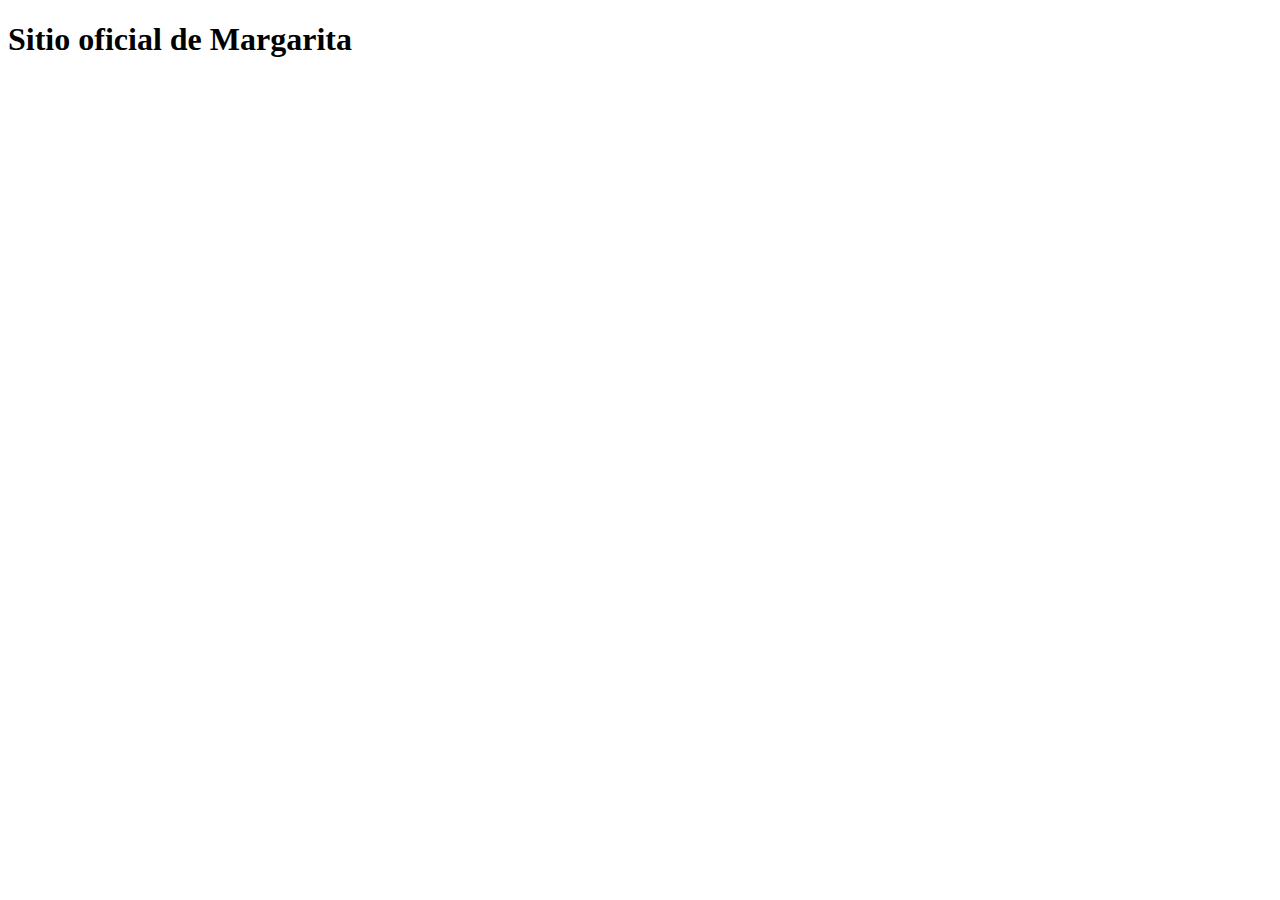
==== index.html @ 137c30c8 "Imicio del proyecto" ====
<!DOCTYPE html>
<html lang="en">
<head>
    <meta charset="UTF-8">
    <meta name="viewport" content="width=device-width, initial-scale=1.0">
    <title>Mi primer proyecto</title>
</head>
<body>
    <h1>Sitio oficial de Margarita </h1>
</body>
</html>
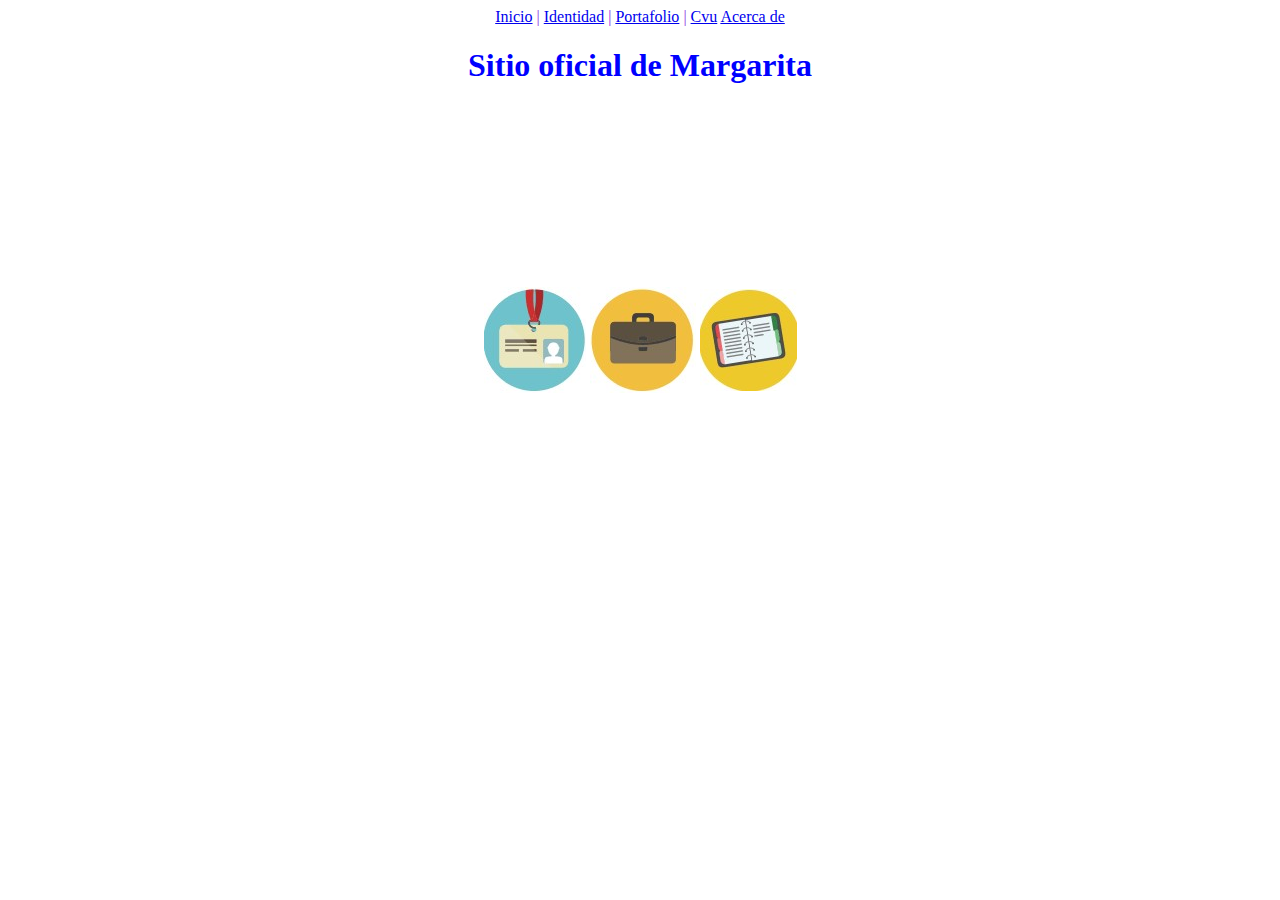
==== commit 44b54e07: "Tabla central de la pagina con imagenes" ====
--- a/index.html
+++ b/index.html
@@ -4,8 +4,28 @@
     <meta charset="UTF-8">
     <meta name="viewport" content="width=device-width, initial-scale=1.0">
     <title>Mi primer proyecto</title>
+    <link rel="stylesheet" type="text/css" href="css/style.css">
 </head>
 <body>
+    <div class="menuHorizontal">
+        <a href="index.html">Inicio</a> |
+        <a href="identidad.html">Identidad</a> |
+        <a href="portafolio.html">Portafolio</a> |
+        <a href="cvu.html">Cvu</a>
+        <a href="acerca.html">Acerca de</a>
+        </div>
+        <div class="titulo">
+
     <h1>Sitio oficial de Margarita </h1>
+        </div>
+           <div class="content">
+            <table class="tablaPrincipal">
+                <tr>
+                    <td><a href="identidad.html"><img src="img/identidad.jpg"></a></td>
+                    <td><a href="portafolio.html"><img src="img/portafolio.jpg"></a></td>
+                    <td><a href="cvu.html"><img src="img/cvu.jpg"></a></td>
+                </tr>
+            </table> 
+           </div>     
 </body>
 </html>--- a/css/style.css
+++ b/css/style.css
@@ -0,0 +1,13 @@
+.menuHorizontal{
+text-align: center;
+color:blueviolet
+}
+.titulo{
+text-align: center;
+color:blue
+}
+.tablaPrincipal{
+    margin:auto;
+    margin-top: 200px;
+    color: rgb(98, 97, 97);   
+}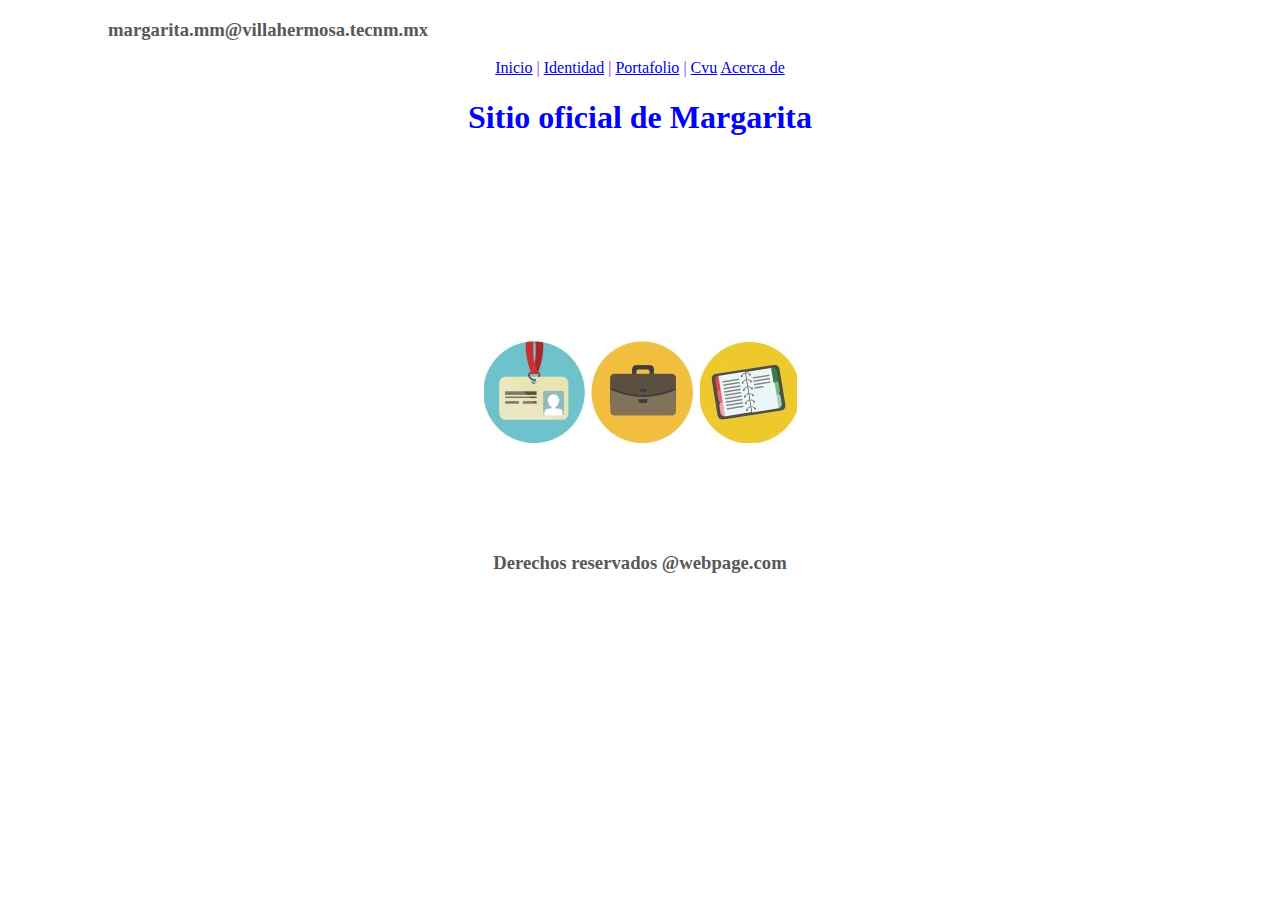
==== commit debd196f: "Se agrego header y el footer" ====
--- a/index.html
+++ b/index.html
@@ -7,6 +7,9 @@
     <link rel="stylesheet" type="text/css" href="css/style.css">
 </head>
 <body>
+    <div class="header">
+        <h3>margarita.mm@villahermosa.tecnm.mx</h3>
+    </div>
     <div class="menuHorizontal">
         <a href="index.html">Inicio</a> |
         <a href="identidad.html">Identidad</a> |
@@ -26,6 +29,9 @@
                     <td><a href="cvu.html"><img src="img/cvu.jpg"></a></td>
                 </tr>
             </table> 
-           </div>     
+           </div>  
+           <div class="footer">
+            <h3>Derechos reservados @webpage.com</h3>
+           </div>   
 </body>
 </html>--- a/css/style.css
+++ b/css/style.css
@@ -10,4 +10,13 @@
     margin:auto;
     margin-top: 200px;
     color: rgb(98, 97, 97);   
+}
+.header{
+    margin-left: 100px;
+    color:rgb(88, 88, 89)
+}
+.footer{
+    text-align: center;
+    color: rgb(88, 88, 89);
+    margin-top: 100px;
 }